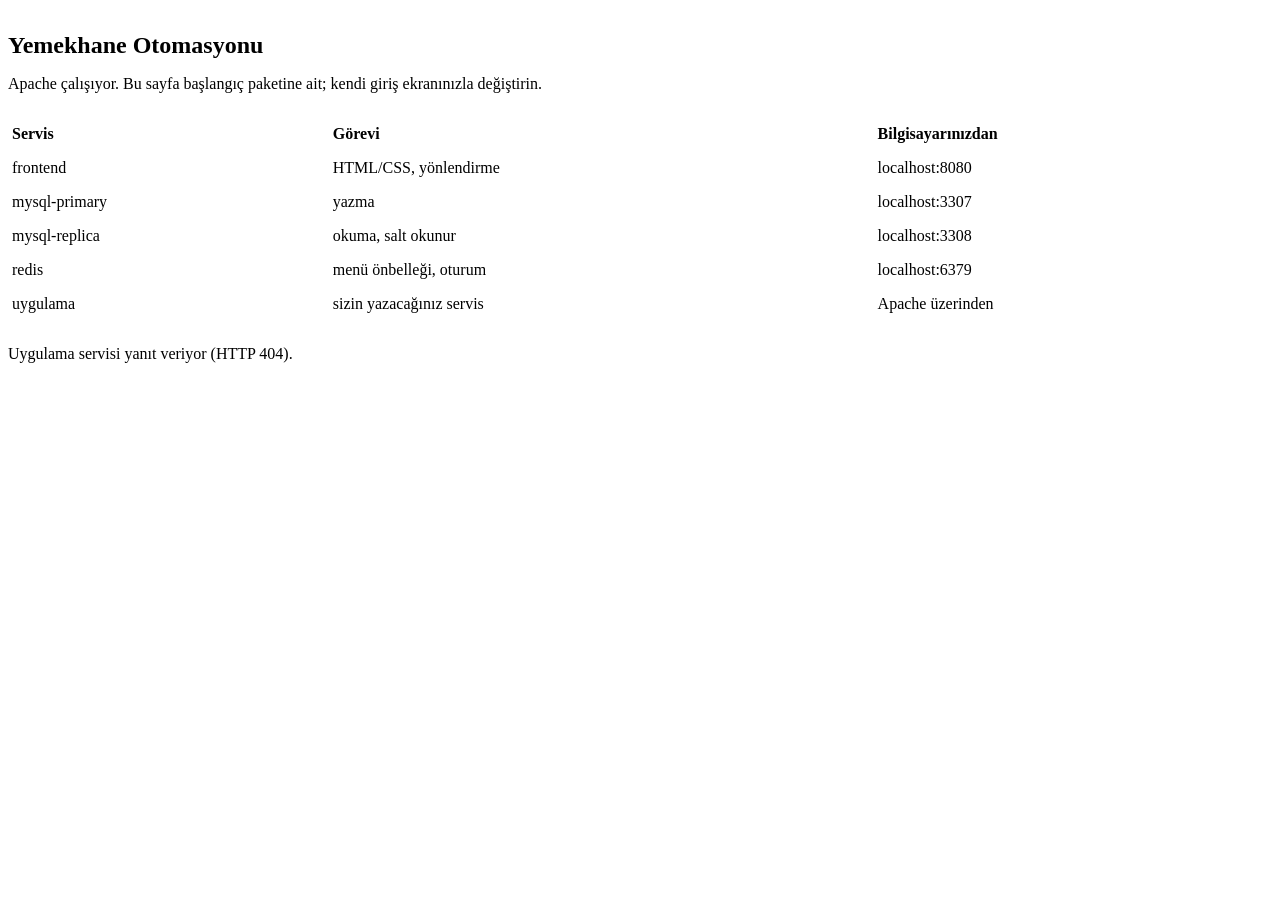
==== frontend/index.html @ 4b6a6dda "Asama 1: baslangic altyapisi ayaga kalkti, replikasyon dogrulandi" ====
<!DOCTYPE html>
<html lang="tr">
<head>
  <meta charset="utf-8">
  <meta name="viewport" content="width=device-width, initial-scale=1">
  <title>Yemekhane Otomasyonu · Başlangıç</title>
  <link rel="stylesheet" href="/css/temel.css">
  <style>
    /* Yalnızca bu geçici sayfaya ait stiller */
    .fis {
      background: var(--yuzey);
      margin-block: 2rem;
      padding: 1.5rem var(--bosluk);
      border-radius: var(--kose);
      /* yemek fişi görünümü: alt kenarda yırtma çizgisi */
      border-bottom: 2px dashed var(--cizgi);
    }
    .fis h1 { margin-bottom: 0.25rem; }
    .fis .alt { color: var(--metin-soluk); margin-bottom: 1.5rem; }
    .servisler { width: 100%; border-collapse: collapse; font-size: var(--boyut-kucuk); }
    .servisler th, .servisler td { text-align: left; padding: 0.5rem 0.25rem; border-bottom: 1px solid var(--cizgi); }
    .servisler td:last-child { white-space: nowrap; }
    #uygulama-durumu { margin-top: 1.5rem; }
  </style>
</head>
<body>
  <main class="kapsayici">
    <section class="fis">
      <h1>Yemekhane Otomasyonu</h1>
      <p class="alt">Apache çalışıyor. Bu sayfa başlangıç paketine ait; kendi giriş ekranınızla değiştirin.</p>

      <div class="tablo-kaydir">
        <table class="servisler">
          <thead>
            <tr><th>Servis</th><th>Görevi</th><th>Bilgisayarınızdan</th></tr>
          </thead>
          <tbody>
            <tr><td>frontend</td><td>HTML/CSS, yönlendirme</td><td>localhost:8080</td></tr>
            <tr><td>mysql-primary</td><td>yazma</td><td>localhost:3307</td></tr>
            <tr><td>mysql-replica</td><td>okuma, salt okunur</td><td>localhost:3308</td></tr>
            <tr><td>redis</td><td>menü önbelleği, oturum</td><td>localhost:6379</td></tr>
            <tr><td>uygulama</td><td>sizin yazacağınız servis</td><td>Apache üzerinden</td></tr>
          </tbody>
        </table>
      </div>

      <p id="uygulama-durumu" class="bildirim" role="status">Uygulama servisi kontrol ediliyor…</p>
    </section>
  </main>

  <script>
    // Web API modunda /api/ isteği uygulamaya gider. 502/503 ise uygulama yok ya da çalışmıyor.
    const kutu = document.getElementById('uygulama-durumu');
    fetch('/api/', { headers: { Accept: 'application/json' } })
      .then(yanit => {
        if (yanit.status === 502 || yanit.status === 503) {
          kutu.textContent = 'Uygulama servisine ulaşılamıyor. docker-compose.yml içindeki uygulama servisini ekleyip "docker compose up -d" çalıştırın.';
          kutu.classList.add('bildirim-hata');
        } else {
          kutu.textContent = 'Uygulama servisi yanıt veriyor (HTTP ' + yanit.status + ').';
          kutu.classList.add('bildirim-basari');
        }
      })
      .catch(() => {
        kutu.textContent = 'İstek gönderilemedi. Apache günlüğüne bakın: docker compose logs frontend';
        kutu.classList.add('bildirim-hata');
      });
  </script>
</body>
</html>
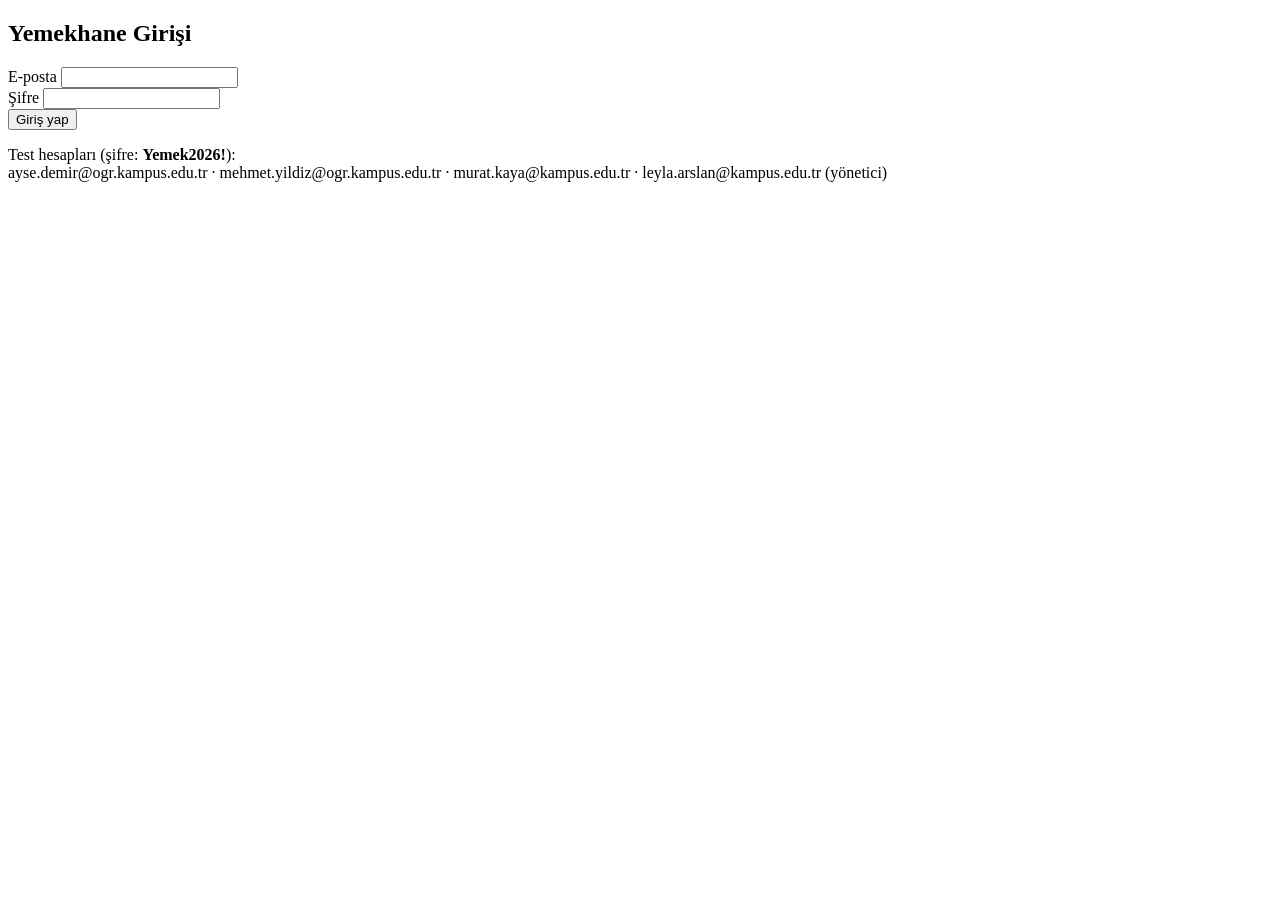
==== commit dca3a160: "Asama 2: katmanli FastAPI uygulama, 7 ekran, stored procedure, read/write ayrimi" ====
--- a/frontend/index.html
+++ b/frontend/index.html
@@ -3,68 +3,50 @@
 <head>
   <meta charset="utf-8">
   <meta name="viewport" content="width=device-width, initial-scale=1">
-  <title>Yemekhane Otomasyonu · Başlangıç</title>
+  <title>Giriş · Yemekhane Otomasyonu</title>
   <link rel="stylesheet" href="/css/temel.css">
-  <style>
-    /* Yalnızca bu geçici sayfaya ait stiller */
-    .fis {
-      background: var(--yuzey);
-      margin-block: 2rem;
-      padding: 1.5rem var(--bosluk);
-      border-radius: var(--kose);
-      /* yemek fişi görünümü: alt kenarda yırtma çizgisi */
-      border-bottom: 2px dashed var(--cizgi);
-    }
-    .fis h1 { margin-bottom: 0.25rem; }
-    .fis .alt { color: var(--metin-soluk); margin-bottom: 1.5rem; }
-    .servisler { width: 100%; border-collapse: collapse; font-size: var(--boyut-kucuk); }
-    .servisler th, .servisler td { text-align: left; padding: 0.5rem 0.25rem; border-bottom: 1px solid var(--cizgi); }
-    .servisler td:last-child { white-space: nowrap; }
-    #uygulama-durumu { margin-top: 1.5rem; }
-  </style>
 </head>
 <body>
-  <main class="kapsayici">
-    <section class="fis">
-      <h1>Yemekhane Otomasyonu</h1>
-      <p class="alt">Apache çalışıyor. Bu sayfa başlangıç paketine ait; kendi giriş ekranınızla değiştirin.</p>
-
-      <div class="tablo-kaydir">
-        <table class="servisler">
-          <thead>
-            <tr><th>Servis</th><th>Görevi</th><th>Bilgisayarınızdan</th></tr>
-          </thead>
-          <tbody>
-            <tr><td>frontend</td><td>HTML/CSS, yönlendirme</td><td>localhost:8080</td></tr>
-            <tr><td>mysql-primary</td><td>yazma</td><td>localhost:3307</td></tr>
-            <tr><td>mysql-replica</td><td>okuma, salt okunur</td><td>localhost:3308</td></tr>
-            <tr><td>redis</td><td>menü önbelleği, oturum</td><td>localhost:6379</td></tr>
-            <tr><td>uygulama</td><td>sizin yazacağınız servis</td><td>Apache üzerinden</td></tr>
-          </tbody>
-        </table>
-      </div>
-
-      <p id="uygulama-durumu" class="bildirim" role="status">Uygulama servisi kontrol ediliyor…</p>
+  <main class="kapsayici giris-kapsayici">
+    <section class="kart">
+      <h1>Yemekhane Girişi</h1>
+      <p id="mesaj" class="bildirim" role="alert" style="display:none"></p>
+      <form id="giris-form">
+        <div class="form-alan">
+          <label for="eposta">E-posta</label>
+          <input type="email" id="eposta" autocomplete="username" required>
+        </div>
+        <div class="form-alan">
+          <label for="sifre">Şifre</label>
+          <input type="password" id="sifre" autocomplete="current-password" required>
+        </div>
+        <button class="dugme" type="submit">Giriş yap</button>
+      </form>
+      <p class="ipucu" style="margin-top:1rem">
+        Test hesapları (şifre: <strong>Yemek2026!</strong>):<br>
+        ayse.demir@ogr.kampus.edu.tr · mehmet.yildiz@ogr.kampus.edu.tr ·
+        murat.kaya@kampus.edu.tr · leyla.arslan@kampus.edu.tr (yönetici)
+      </p>
     </section>
   </main>
 
+  <script src="/js/ortak.js"></script>
   <script>
-    // Web API modunda /api/ isteği uygulamaya gider. 502/503 ise uygulama yok ya da çalışmıyor.
-    const kutu = document.getElementById('uygulama-durumu');
-    fetch('/api/', { headers: { Accept: 'application/json' } })
-      .then(yanit => {
-        if (yanit.status === 502 || yanit.status === 503) {
-          kutu.textContent = 'Uygulama servisine ulaşılamıyor. docker-compose.yml içindeki uygulama servisini ekleyip "docker compose up -d" çalıştırın.';
-          kutu.classList.add('bildirim-hata');
-        } else {
-          kutu.textContent = 'Uygulama servisi yanıt veriyor (HTTP ' + yanit.status + ').';
-          kutu.classList.add('bildirim-basari');
-        }
-      })
-      .catch(() => {
-        kutu.textContent = 'İstek gönderilemedi. Apache günlüğüne bakın: docker compose logs frontend';
-        kutu.classList.add('bildirim-hata');
-      });
+    if (Depo.token()) location.href = "/hafta.html";
+    document.getElementById("giris-form").addEventListener("submit", async (e) => {
+      e.preventDefault();
+      try {
+        const sonuc = await istek("/giris", {
+          method: "POST",
+          govde: { eposta: document.getElementById("eposta").value,
+                   sifre: document.getElementById("sifre").value },
+        });
+        Depo.kaydet(sonuc.token, sonuc.kullanici);
+        location.href = "/hafta.html";
+      } catch (err) {
+        bildirim("mesaj", err.message);
+      }
+    });
   </script>
 </body>
 </html>
